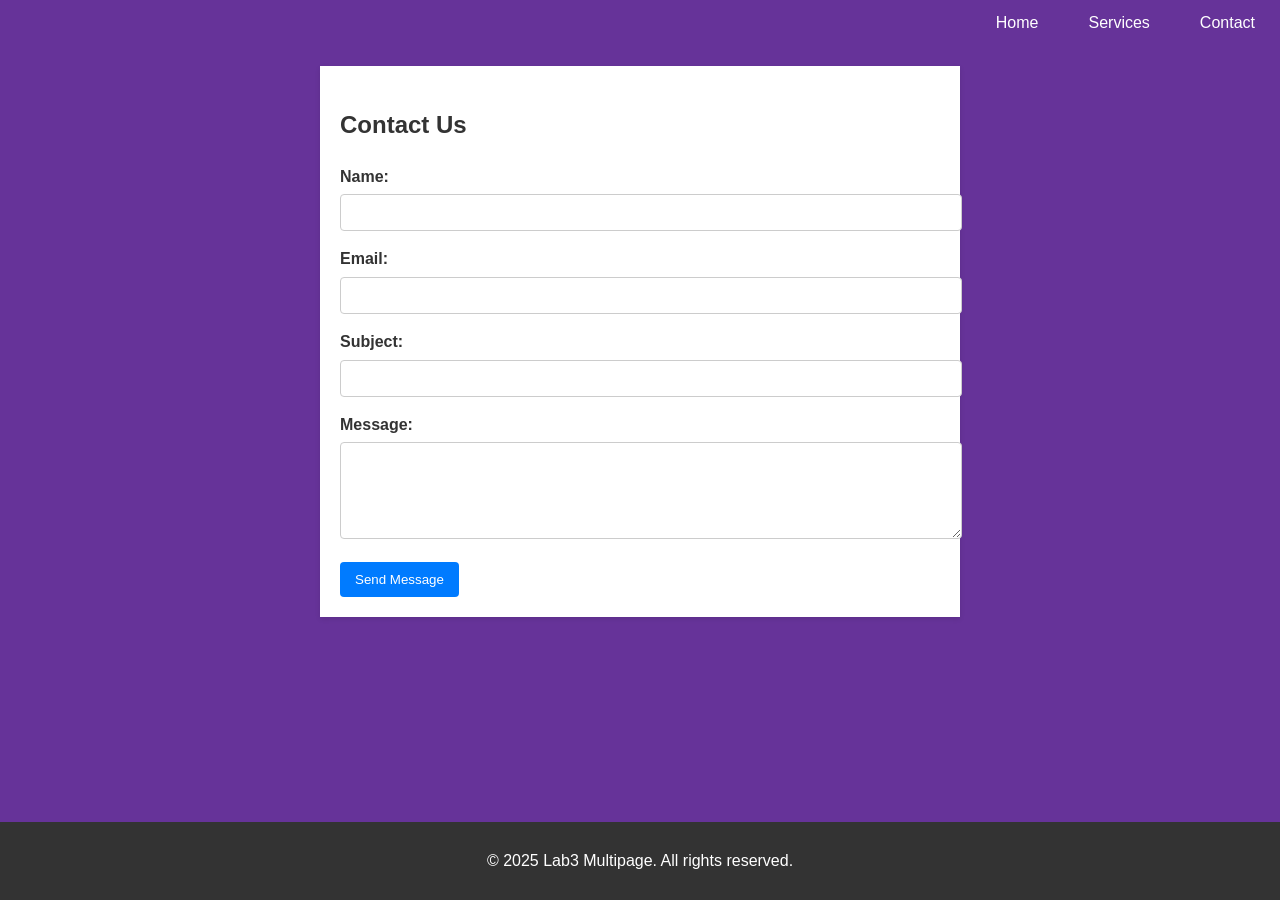
==== contact.html @ fd8d585e "First Commit" ====
<!DOCTYPE html>
<html lang="en">
<head>
  <meta charset="UTF-8">
  <meta name="viewport" content="width=device-width, initial-scale=1.0">
  <title>Contact | Lab3 Multipage</title>
  <link rel="stylesheet" href="style.css">
</head>
<body>
  <header>
    <nav class="navbar">
      <ul>
        <li><a href="index.html">Home</a></li>
        <li><a href="services.html">Services</a></li>
        <li><a href="contact.html">Contact</a></li>
      </ul>
    </nav>
  </header>
  <main>
    <section class="contact-form-section" id="contactUs">
      <h1>Contact Us</h1>
      <form class="contact-form" action="#" method="post">
        <label for="name">Name:</label>
        <input type="text" id="name" name="name" required>
        
        <label for="email">Email:</label>
        <input type="email" id="email" name="email" required>
        
        <label for="subject">Subject:</label>
        <input type="text" id="subject" name="subject" required>
        
        <label for="message">Message:</label>
        <textarea id="message" name="message" rows="5" required></textarea>
        
        <button type="submit" id="submit">Send Message</button>
      </form>
    </section>
    <script>
        // JavaScript to handle form submission
        document.getElementById('submit').addEventListener('click', function(event) {
            event.preventDefault(); // Prevent the default form submission
            alert('Your message has been sent!'); // Show a confirmation message
            document.querySelector('.contact-form').reset(); // Reset the form fields
        }); 
    </script>
  </main>
  <footer>
    <p>&copy; 2025 Lab3 Multipage. All rights reserved.</p>
  </footer>
</body>
</html>
---- style.css ----
/* Global Styles */
body {
    margin: 0;
    font-family: Arial, sans-serif;
    line-height: 1.6;
   background-color: rgb(102, 51, 153);
    color: #333;
    padding-bottom: 80px;
  }
  header{
    background-color: rgb(102, 51, 153);
    padding: 10px 0;
  }
  footer {
    background: #333;
    color: #fff;
    padding: 10px 0;
  }
  footer {
    position: fixed;
    bottom: 0;
    width: 100%;
    background: #333;
    color: #fff;
    padding: 10px 0;
    text-align: center;
}
  
  .navbar ul {
    display: flex;
    justify-content: flex-end;
    list-style: none;
    margin: 0;
    padding: 0;
  }
  
  .navbar ul li {
    margin: 0 15px;
  }
  
  .navbar ul li a {
    color: #fff;
    text-decoration: none;
    padding: 5px 10px;
    transition: background 0.3s ease;
  }
  
  .navbar ul li a:hover {
    background: #aaadaa;
    color: black;
    border-radius: 8px;
  }
  
  /* Home Page Styles */
  .hero {
    text-align: center;
    padding: 50px 20px;
    background: #e2e2e2;
  }
  
  .features {
    display: flex;
    justify-content: space-around;
    padding: 20px;
  }
  
  .feature {
    background: #fff;
    border-radius: 15px;
    padding-bottom: 10px;
    padding: 15px;
    flex: 1;
    margin: 10px;
    box-shadow: 0 2px 5px rgba(0, 0, 0, 0.1);
  }
  
  /* Services Page Styles */
  .services-grid {
    display: grid;
    grid-template-columns: repeat(auto-fit, minmax(200px, 1fr));
    gap: 20px;
    padding: 20px;
  }
  
  .service-card {
    background: #fff;
    border: 1px solid #ddd;
    border-radius: 15px;
    padding: 15px;
    text-align: center;
    transition: transform 0.3s ease, box-shadow 0.3s ease;
  }
  
  .service-card img {
    max-width: 100%;
    height: auto;
    margin-bottom: 10px;
  }
  
  .service-card:hover {
    transform: translateY(-5px);
    box-shadow: 0 4px 10px rgba(0, 0, 0, 0.2);
  }
  
  /* Contact Page Styles */
  .contact-form-section {
    padding: 20px;
    max-width: 600px;
    margin: 20px auto;
    background: #fff;
    box-shadow: 0 2px 5px rgba(0, 0, 0, 0.1);
  }
  
  .contact-form label {
    display: block;
    margin-bottom: 5px;
    font-weight: bold;
  }
  
  .contact-form input[type="text"],
  .contact-form input[type="email"],
  .contact-form textarea {
    width: 100%;
    padding: 10px;
    margin-bottom: 15px;
    border: 1px solid #ccc;
    border-radius: 4px;
    transition: border-color 0.3s ease;
  }
  
  .contact-form input[type="text"]:focus,
  .contact-form input[type="email"]:focus,
  .contact-form textarea:focus {
    border-color: #007BFF;
  }
  
  .contact-form button {
    background: #007BFF;
    color: #fff;
    padding: 10px 15px;
    border: none;
    border-radius: 4px;
    cursor: pointer;
    transition: background 0.3s ease;
  }
  
  .contact-form button:hover {
    background: #0056b3;
  }
  
  /* Keyframes Animation */
  @keyframes fadeIn {
    from { opacity: 0; }
    to { opacity: 1; }
  }
  
  /* Apply Animation */
  .hero,
  .features,
  .services-grid,
  .contact-form-section {
    animation: fadeIn 1s ease-in;
  }
  
  /* Media Queries */
  /* For screens up to 1024px */
  @media (max-width: 1024px) {
    .features {
      flex-direction: column;
      align-items: center;
    }
  }
  
  /* For screens up to 768px */
  @media (max-width: 768px) {
    .navbar ul {
      flex-direction: column;
      align-items: center;
    }
    .service-card {
      padding: 10px;
    }
  }
  
  /* For screens up to 480px */
  @media (max-width: 480px) {
    .contact-form-section {
      padding: 10px;
    }
    .navbar ul li {
      margin: 5px 0;
    }
  }
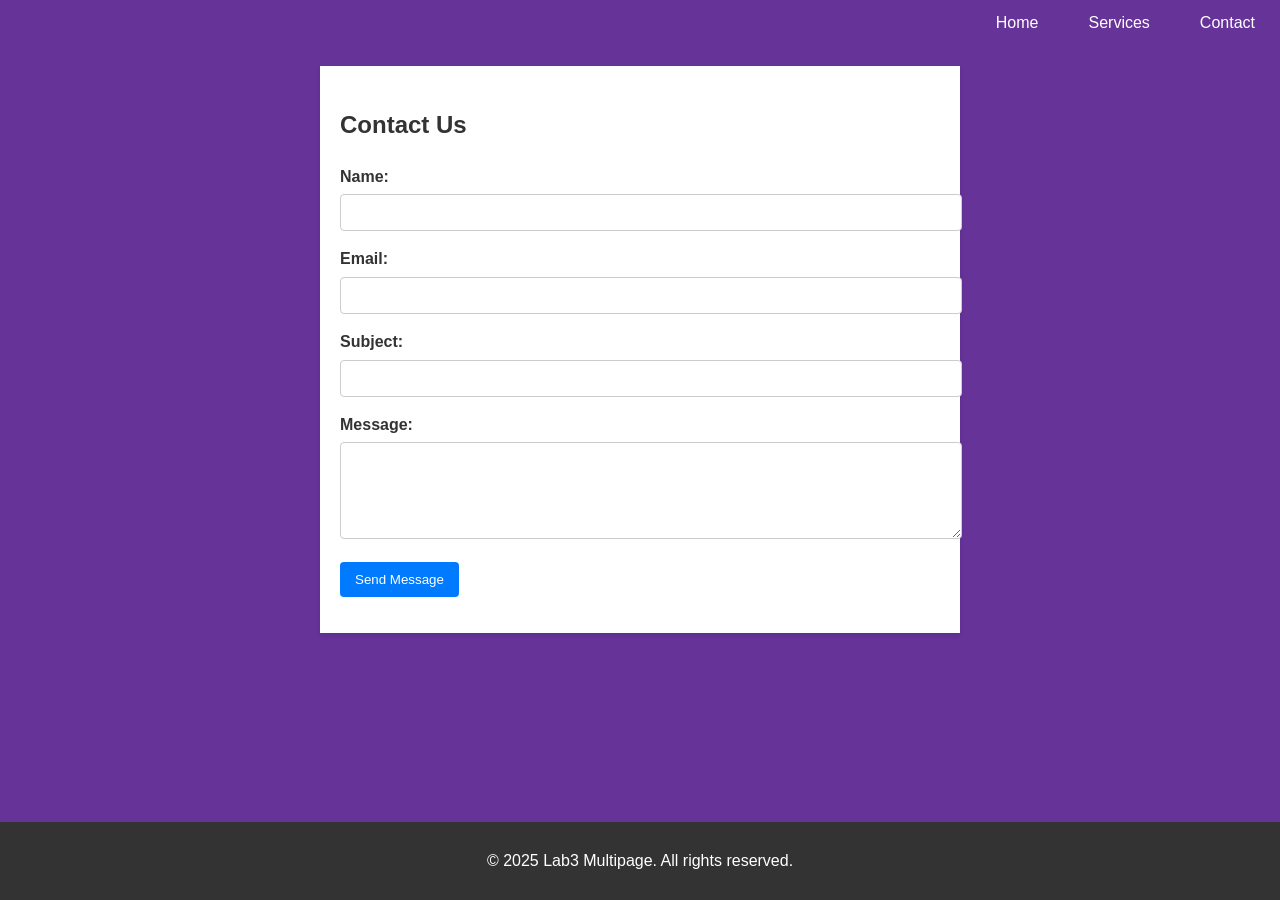
==== commit cd24f280: "Added the .js file for web interactivity and updated the css file" ====
--- a/contact.html
+++ b/contact.html
@@ -5,6 +5,7 @@
   <meta name="viewport" content="width=device-width, initial-scale=1.0">
   <title>Contact | Lab3 Multipage</title>
   <link rel="stylesheet" href="style.css">
+  <script src="script.js" defer></script>
 </head>
 <body>
   <header>
@@ -17,11 +18,11 @@
     </nav>
   </header>
   <main>
-    <section class="contact-form-section" id="contactUs">
+    <section class="contact-form-section" >
       <h1>Contact Us</h1>
-      <form class="contact-form" action="#" method="post">
-        <label for="name">Name:</label>
-        <input type="text" id="name" name="name" required>
+      <form id="contactForm" class="contact-form" action="#" method="post">
+        <label for="nameInput">Name:</label>
+        <input id="nameInput" type="text" name="name">
         
         <label for="email">Email:</label>
         <input type="email" id="email" name="email" required>
@@ -29,20 +30,13 @@
         <label for="subject">Subject:</label>
         <input type="text" id="subject" name="subject" required>
         
-        <label for="message">Message:</label>
-        <textarea id="message" name="message" rows="5" required></textarea>
+        <label for="messageInput">Message:</label>
+        <textarea id="messageInput" name="message"  rows="5" required></textarea>
         
-        <button type="submit" id="submit">Send Message</button>
+        <button id="submit" type="submit">Send Message</button>
       </form>
-    </section>
-    <script>
-        // JavaScript to handle form submission
-        document.getElementById('submit').addEventListener('click', function(event) {
-            event.preventDefault(); // Prevent the default form submission
-            alert('Your message has been sent!'); // Show a confirmation message
-            document.querySelector('.contact-form').reset(); // Reset the form fields
-        }); 
-    </script>
+        <p id="response"></p>
+   </section>
   </main>
   <footer>
     <p>&copy; 2025 Lab3 Multipage. All rights reserved.</p>
--- a/style.css
+++ b/style.css
@@ -11,6 +11,10 @@
     background-color: rgb(102, 51, 153);
     padding: 10px 0;
   }
+  .dark-theme {
+    background-color: #121212;
+    color: #121111;
+    }
   footer {
     background: #333;
     color: #fff;
@@ -50,7 +54,7 @@
     color: black;
     border-radius: 8px;
   }
-  
+
   /* Home Page Styles */
   .hero {
     text-align: center;
@@ -191,4 +195,15 @@
       margin: 5px 0;
     }
   }
-  +  .question:hover{
+    background-color: #aaadaa;
+    color: black;
+    border-radius: 8px;
+  }
+  .answer {
+    display: none;
+
+    }
+    .answer.visible {
+    display: block;
+    }
